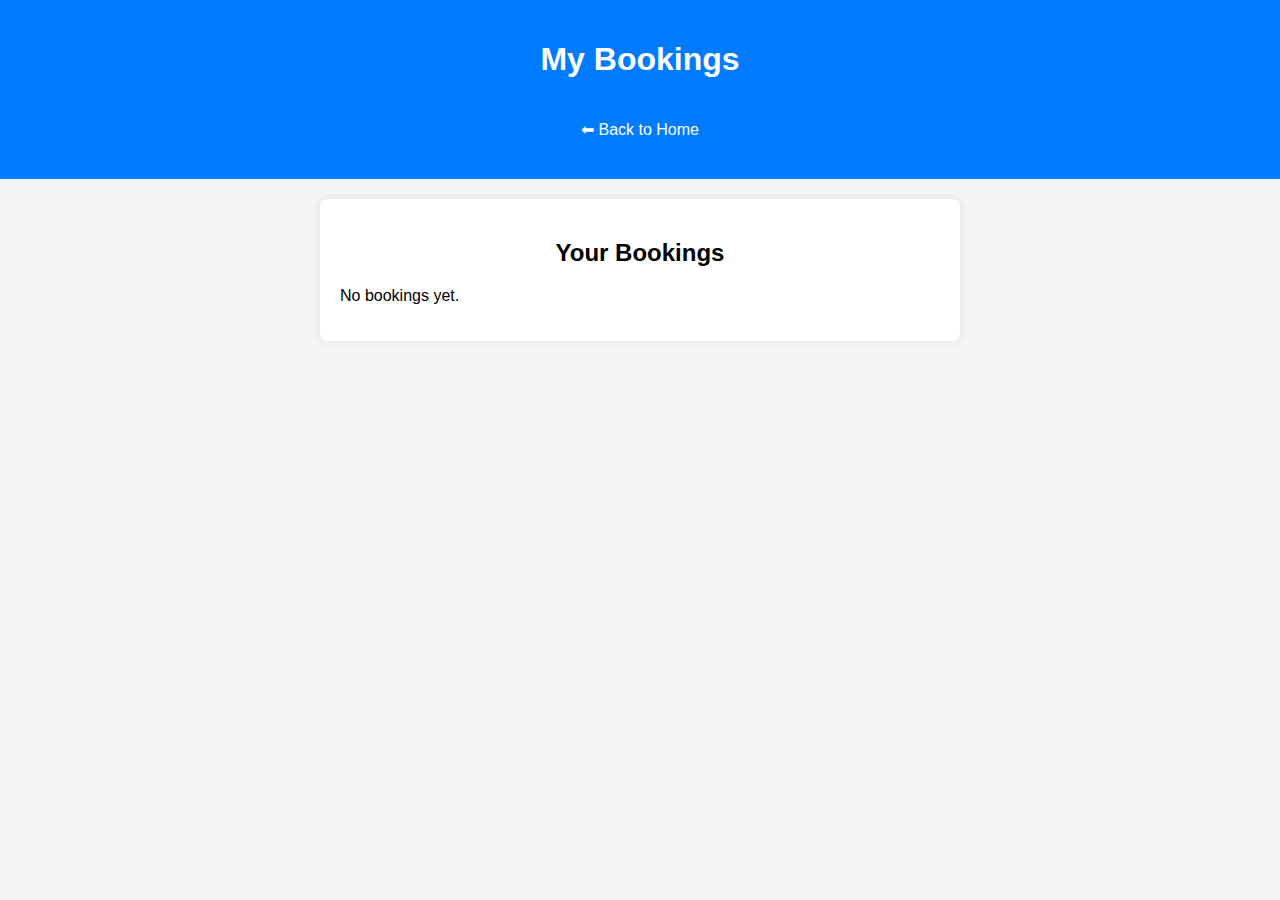
==== bookings.html @ 44ae0c76 "Added booking history page with localStorage" ====
<!DOCTYPE html>
<html lang="en">
<head>
    <meta charset="UTF-8">
    <meta name="viewport" content="width=device-width, initial-scale=1.0">
    <title>My Bookings</title>
    <link rel="stylesheet" href="styles.css">
</head>
<body>
    <header>
        <h1>My Bookings</h1>
        <a href="index.html" class="back-btn">⬅ Back to Home</a>
    </header>
    <main>
        <div id="booking-list" class="booking-list">
            <h2>Your Bookings</h2>
            <ul id="bookingsContainer"></ul>
        </div>
    </main>
    <script src="script.js"></script>
    <script>
        // Function to display stored bookings
        document.addEventListener("DOMContentLoaded", function () {
            let bookings = JSON.parse(localStorage.getItem("bookings")) || [];
            const container = document.getElementById("bookingsContainer");

            if (bookings.length === 0) {
                container.innerHTML = "<p>No bookings yet.</p>";
            } else {
                bookings.forEach((booking, index) => {
                    let li = document.createElement("li");
                    li.innerHTML = `${index + 1}. <strong>${booking.name}</strong> booked from <strong>${booking.checkIn}</strong> to <strong>${booking.checkOut}</strong>`;
                    container.appendChild(li);
                });
            }
        });
    </script>
</body>
</html>
---- styles.css ----
body {
    font-family: Arial, sans-serif;
    margin: 0;
    padding: 0;
    text-align: center;
    background-color: #f5f5f5;
}

header {
    background-color: #007bff;
    color: white;
    padding: 20px;
}

.search-bar {
    margin: 20px auto;
    display: flex;
    justify-content: center;
    gap: 10px;
}

.search-bar input, .search-bar button {
    padding: 10px;
    font-size: 16px;
}

button {
    background-color: #28a745;
    color: white;
    border: none;
    cursor: pointer;
}

button:hover {
    background-color: #218838;
}

.property-list {
    display: flex;
    flex-wrap: wrap;
    justify-content: center;
    gap: 20px;
    padding: 20px;
}

.property {
    background: white;
    padding: 15px;
    border-radius: 8px;
    box-shadow: 0px 0px 10px rgba(0, 0, 0, 0.1);
    width: 300px;
    text-align: left;
}

.back-btn {
    display: inline-block;
    margin: 10px;
    padding: 10px 15px;
    background-color: #007bff;
    color: white;
    text-decoration: none;
    border-radius: 5px;
}

.property-details {
    max-width: 600px;
    margin: 20px auto;
    background: white;
    padding: 20px;
    border-radius: 8px;
    box-shadow: 0px 0px 10px rgba(0, 0, 0, 0.1);
    text-align: left;
}

.property-details img {
    width: 100%;
    border-radius: 8px;
    margin-bottom: 10px;
}

.book-now {
    display: block;
    width: 100%;
    padding: 10px;
    background-color: #28a745;
    color: white;
    text-align: center;
    border: none;
    cursor: pointer;
    font-size: 18px;
    margin-top: 10px;
}

.book-now:hover {
    background-color: #218838;
}

.booking-form {
    max-width: 400px;
    margin: 20px auto;
    background: white;
    padding: 20px;
    border-radius: 8px;
    box-shadow: 0px 0px 10px rgba(0, 0, 0, 0.1);
}

.booking-form h2 {
    text-align: center;
}

.booking-form label {
    display: block;
    margin-top: 10px;
    font-weight: bold;
}

.booking-form input {
    width: 100%;
    padding: 8px;
    margin: 5px 0;
    border: 1px solid #ccc;
    border-radius: 5px;
}

.booking-form button {
    width: 100%;
    padding: 10px;
    margin-top: 15px;
    background-color: #007bff;
    color: white;
    border: none;
    cursor: pointer;
}

.booking-form button:hover {
    background-color: #0056b3;
}

.hidden {
    display: none;
    text-align: center;
    color: green;
    font-weight: bold;
    margin-top: 15px;
}

.booking-list {
    max-width: 600px;
    margin: 20px auto;
    background: white;
    padding: 20px;
    border-radius: 8px;
    box-shadow: 0px 0px 10px rgba(0, 0, 0, 0.1);
    text-align: left;
}

.booking-list h2 {
    text-align: center;
}

.booking-list ul {
    list-style: none;
    padding: 0;
}

.booking-list li {
    padding: 10px;
    border-bottom: 1px solid #ddd;
}

.view-bookings-btn {
    display: block;
    text-align: center;
    margin-top: 10px;
    padding: 10px;
    background-color: #28a745;
    color: white;
    text-decoration: none;
    border-radius: 5px;
}

.view-bookings-btn:hover {
    background-color: #218838;
}
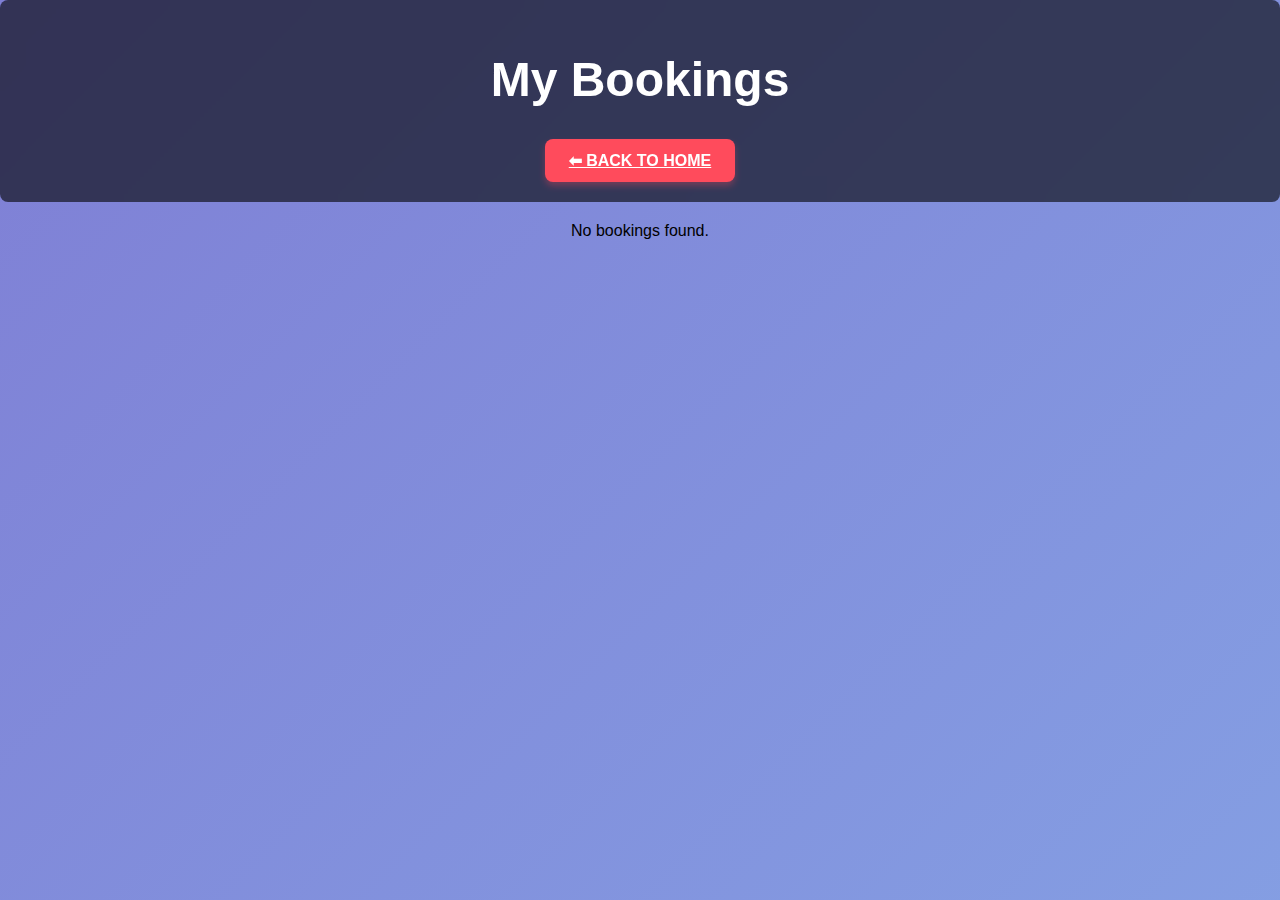
==== commit 2cb905c8: "fixed booking issues" ====
--- a/bookings.html
+++ b/bookings.html
@@ -11,29 +11,15 @@
         <h1>My Bookings</h1>
         <a href="index.html" class="back-btn">⬅ Back to Home</a>
     </header>
+
     <main>
-        <div id="booking-list" class="booking-list">
-            <h2>Your Bookings</h2>
-            <ul id="bookingsContainer"></ul>
+        <div id="bookings-list" class="bookings-container">
+            <!-- Bookings will be loaded here dynamically -->
         </div>
     </main>
+
     <script src="script.js"></script>
-    <script>
-        // Function to display stored bookings
-        document.addEventListener("DOMContentLoaded", function () {
-            let bookings = JSON.parse(localStorage.getItem("bookings")) || [];
-            const container = document.getElementById("bookingsContainer");
-
-            if (bookings.length === 0) {
-                container.innerHTML = "<p>No bookings yet.</p>";
-            } else {
-                bookings.forEach((booking, index) => {
-                    let li = document.createElement("li");
-                    li.innerHTML = `${index + 1}. <strong>${booking.name}</strong> booked from <strong>${booking.checkIn}</strong> to <strong>${booking.checkOut}</strong>`;
-                    container.appendChild(li);
-                });
-            }
-        });
-    </script>
 </body>
 </html>
+
+
--- a/styles.css
+++ b/styles.css
@@ -1,185 +1,349 @@
+/* General Styles */
 body {
-    font-family: Arial, sans-serif;
+    font-family: 'Poppins', sans-serif;
+    text-align: center;
+    background-color: #f8f9fa;
+}
+
+/* Centering Content */
+.container {
+    display: flex;
+    justify-content: center;
+    align-items: center;
+    flex-direction: column;
+    min-height: 100vh;
+    padding: 20px;
+}
+
+/* Booking Form Styles */
+#bookingForm {
+    display: flex;
+    flex-direction: column; /* Stack inputs vertically */
+    justify-content: center;
+    align-items: center;
+    width: 100%;
+    max-width: 400px; /* Adjust width */
+    margin: 20px auto; /* Centers the form horizontally */
+    padding: 20px;
+    background: white;
+    box-shadow: 0 4px 8px rgba(0, 0, 0, 0.1); /* Soft shadow */
+    border-radius: 10px; /* Rounded corners */
+}
+
+#bookingForm input, #bookingForm button {
+    width: 100%; /* Full width */
+    padding: 10px;
+    margin: 5px 0; /* Space between elements */
+    border: 1px solid #ccc;
+    border-radius: 5px;
+}
+
+#bookingForm button {
+    background-color: #007bff;
+    color: white;
+    font-size: 16px;
+    font-weight: bold;
+    cursor: pointer;
+    transition: all 0.3s ease;
+}
+
+#bookingForm button:hover {
+    background-color: #0056b3;
+    transform: scale(1.05); /* Slight animation on hover */
+}
+
+
+/* Buttons */
+button {
+    background: linear-gradient(90deg, #007bff, #0056b3);
+    color: white;
+    border: none;
+    padding: 10px 20px;
+    border-radius: 5px;
+    font-size: 16px;
+    cursor: pointer;
+    transition: transform 0.2s ease-in-out, background 0.3s;
+}
+
+button:hover {
+    transform: scale(1.05);
+    background: linear-gradient(90deg, #0056b3, #003580);
+}
+
+/* Property Cards */
+.property-card {
+    background: #fff;
+    padding: 20px;
+    margin: 20px;
+    border-radius: 10px;
+    box-shadow: 0px 4px 8px rgba(0, 0, 0, 0.2);
+    transition: transform 0.3s ease-in-out;
+}
+
+.property-card:hover {
+    transform: scale(1.03);
+    box-shadow: 0px 6px 12px rgba(0, 0, 0, 0.3);
+}
+
+.dark-mode .property-card {
+    background: #1e1e1e;
+    color: white;
+}
+
+/* Animations */
+@keyframes fadeIn {
+    from {
+        opacity: 0;
+        transform: translateY(-20px);
+    }
+    to {
+        opacity: 1;
+        transform: translateY(0);
+    }
+}
+
+/* Animated Background for Header */
+@keyframes gradientAnimation {
+    0% { background-position: 0% 50%; }
+    50% { background-position: 100% 50%; }
+    100% { background-position: 0% 50%; }
+}
+
+header {
+    background: linear-gradient(45deg, #ff9a9e, #fad0c4, #fad0c4, #ffdde1);
+    background-size: 400% 400%;
+    animation: gradientAnimation 10s ease infinite;
+    color: white; /* Ensures text is visible */
+    text-align: center;
+    padding: 20px;
+    font-size: 24px;
+    font-weight: bold;
+    border-radius: 8px;
+}
+/* Animated, Interactive 'View More' Button */
+.view-more-btn {
+    background: linear-gradient(45deg, #ff7eb3, #ff758c);
+    color: white;
+    border: none;
+    padding: 12px 20px;
+    font-size: 16px;
+    font-weight: bold;
+    border-radius: 8px;
+    cursor: pointer;
+    transition: transform 0.3s ease, background 0.3s ease, box-shadow 0.3s ease;
+    display: inline-block;
+    text-align: center;
+    text-decoration: none;
+    box-shadow: 0px 4px 10px rgba(255, 117, 140, 0.3);
+}
+
+/* Hover Effect */
+.view-more-btn:hover {
+    background: linear-gradient(45deg, #ff477e, #ff2d66);
+    transform: scale(1.05);
+    box-shadow: 0px 6px 15px rgba(255, 45, 102, 0.5);
+}
+
+/* Click Effect */
+.view-more-btn:active {
+    transform: scale(0.95);
+    box-shadow: 0px 2px 5px rgba(255, 45, 102, 0.7);
+}
+
+/* Animated Entrance */
+@keyframes fadeInScale {
+    0% {
+        opacity: 0;
+        transform: scale(0.8);
+    }
+    100% {
+        opacity: 1;
+        transform: scale(1);
+    }
+}
+
+.view-more-btn {
+    animation: fadeInScale 0.5s ease-in-out;
+}
+
+.property-image {
+    max-width: 300px; /* Adjust as needed */
+    height: auto;
+    display: block;
+    margin: 0 auto; /* Center the image */
+}
+
+.property-image {
+    width: 100%; /* Make image responsive */
+    max-width: 600px; /* Set max width */
+    height: 350px; /* Fixed height for consistency */
+    object-fit: cover; /* Crop the image to fit */
+    display: block;
+    margin: 0 auto; /* Center the image */
+    border-radius: 10px; /* Rounded corners */
+    box-shadow: 0 4px 8px rgba(0, 0, 0, 0.2); /* Soft shadow */
+}
+
+/* Apply the animated background to the entire page */
+body {
     margin: 0;
     padding: 0;
-    text-align: center;
-    background-color: #f5f5f5;
-}
-
+    height: 100vh;
+    background: linear-gradient(-45deg, #ff7e5f, #feb47b, #86a8e7, #7f7fd5);
+    background-size: 400% 400%;
+    animation: gradientAnimation 10s ease infinite;
+}
+
+/* Smooth gradient animation */
+@keyframes gradientAnimation {
+    0% {
+        background-position: 0% 50%;
+    }
+    50% {
+        background-position: 100% 50%;
+    }
+    100% {
+        background-position: 0% 50%;
+    }
+}
+
+/* Header section styling to blend with background */
 header {
-    background-color: #007bff;
-    color: white;
-    padding: 20px;
-}
-
-.search-bar {
-    margin: 20px auto;
-    display: flex;
-    justify-content: center;
-    gap: 10px;
-}
-
-.search-bar input, .search-bar button {
-    padding: 10px;
+    background: rgba(0, 0, 0, 0.6); /* Semi-transparent black */
+    padding: 20px;
+    text-align: center;
+    color: #fff;
+    font-size: 24px;
+    font-weight: bold;
+    backdrop-filter: blur(10px);
+}
+
+/* General button styling */
+.back-btn, .view-bookings-btn {
+    display: inline-block;
+    padding: 12px 24px;
     font-size: 16px;
-}
-
-button {
-    background-color: #28a745;
-    color: white;
-    border: none;
-    cursor: pointer;
-}
-
-button:hover {
-    background-color: #218838;
-}
-
-.property-list {
-    display: flex;
-    flex-wrap: wrap;
-    justify-content: center;
-    gap: 20px;
-    padding: 20px;
-}
-
-.property {
-    background: white;
-    padding: 15px;
+    font-weight: bold;
+    text-transform: uppercase;
+    border: none;
     border-radius: 8px;
-    box-shadow: 0px 0px 10px rgba(0, 0, 0, 0.1);
-    width: 300px;
-    text-align: left;
-}
-
+    cursor: pointer;
+    transition: all 0.3s ease-in-out;
+    text-align: center;
+}
+
+/* Back Button - Elegant Red */
 .back-btn {
-    display: inline-block;
-    margin: 10px;
-    padding: 10px 15px;
-    background-color: #007bff;
-    color: white;
-    text-decoration: none;
-    border-radius: 5px;
-}
-
-.property-details {
-    max-width: 600px;
-    margin: 20px auto;
-    background: white;
-    padding: 20px;
-    border-radius: 8px;
-    box-shadow: 0px 0px 10px rgba(0, 0, 0, 0.1);
-    text-align: left;
-}
-
-.property-details img {
-    width: 100%;
-    border-radius: 8px;
-    margin-bottom: 10px;
-}
-
-.book-now {
-    display: block;
-    width: 100%;
-    padding: 10px;
-    background-color: #28a745;
-    color: white;
-    text-align: center;
-    border: none;
-    cursor: pointer;
-    font-size: 18px;
-    margin-top: 10px;
-}
-
-.book-now:hover {
-    background-color: #218838;
-}
-
+    background: #ff4b5c;
+    color: #fff;
+    box-shadow: 0 4px 6px rgba(255, 75, 92, 0.3);
+}
+
+.back-btn:hover {
+    background: #d63a4a;
+    transform: translateY(-3px);
+    box-shadow: 0 6px 12px rgba(255, 75, 92, 0.5);
+}
+
+/* View Bookings Button - Cool Blue */
+.view-bookings-btn {
+    background: #1e90ff;
+    color: #fff;
+    box-shadow: 0 4px 6px rgba(30, 144, 255, 0.3);
+}
+
+.view-bookings-btn:hover {
+    background: #0073e6;
+    transform: translateY(-3px);
+    box-shadow: 0 6px 12px rgba(30, 144, 255, 0.5);
+}
+
+/* Button Click Animation */
+.back-btn:active, .view-bookings-btn:active {
+    transform: scale(0.95);
+}
 .booking-form {
     max-width: 400px;
     margin: 20px auto;
-    background: white;
-    padding: 20px;
-    border-radius: 8px;
-    box-shadow: 0px 0px 10px rgba(0, 0, 0, 0.1);
-}
-
-.booking-form h2 {
-    text-align: center;
-}
-
-.booking-form label {
-    display: block;
-    margin-top: 10px;
-    font-weight: bold;
+    padding: 20px;
+    background: #f9f9f9;
+    border-radius: 10px;
+    box-shadow: 0px 4px 8px rgba(0, 0, 0, 0.1);
 }
 
 .booking-form input {
     width: 100%;
-    padding: 8px;
-    margin: 5px 0;
-    border: 1px solid #ccc;
+    padding: 10px;
+    margin: 10px 0;
+    border: 1px solid #ddd;
     border-radius: 5px;
 }
 
 .booking-form button {
     width: 100%;
     padding: 10px;
-    margin-top: 15px;
-    background-color: #007bff;
-    color: white;
-    border: none;
-    cursor: pointer;
+    background: #28a745;
+    color: white;
+    border: none;
+    border-radius: 5px;
+    cursor: pointer;
+    transition: background 0.3s;
 }
 
 .booking-form button:hover {
-    background-color: #0056b3;
-}
-
-.hidden {
-    display: none;
-    text-align: center;
-    color: green;
-    font-weight: bold;
-    margin-top: 15px;
-}
-
-.booking-list {
+    background: #218838;
+}
+
+.bookings-container {
     max-width: 600px;
     margin: 20px auto;
+}
+
+.booking-card {
     background: white;
-    padding: 20px;
-    border-radius: 8px;
-    box-shadow: 0px 0px 10px rgba(0, 0, 0, 0.1);
-    text-align: left;
-}
-
-.booking-list h2 {
-    text-align: center;
-}
-
-.booking-list ul {
-    list-style: none;
-    padding: 0;
-}
-
-.booking-list li {
-    padding: 10px;
-    border-bottom: 1px solid #ddd;
-}
-
-.view-bookings-btn {
-    display: block;
-    text-align: center;
-    margin-top: 10px;
-    padding: 10px;
-    background-color: #28a745;
-    color: white;
-    text-decoration: none;
-    border-radius: 5px;
-}
-
-.view-bookings-btn:hover {
-    background-color: #218838;
-}
-
+    padding: 15px;
+    margin-bottom: 15px;
+    border-radius: 10px;
+    box-shadow: 0px 2px 4px rgba(0, 0, 0, 0.1);
+}
+
+.delete-booking-btn {
+    background: red;
+    color: white;
+    border: none;
+    padding: 8px 10px;
+    cursor: pointer;
+    border-radius: 5px;
+}
+
+.delete-booking-btn:hover {
+    background: darkred;
+}
+#confirmationMessage {
+    display: none;
+    background: #28a745;
+    color: white;
+    padding: 15px;
+    border-radius: 5px;
+    margin-top: 20px;
+    animation: fadeIn 0.5s;
+}
+
+/* Dark Mode Styles */
+.dark-mode {
+    background: #121212 !important;
+    color: #ffffff !important;
+}
+
+.dark-mode .property-card,
+.dark-mode .booking-form,
+.dark-mode .booking-card {
+    background: #1e1e1e !important;
+    color: #ffffff !important;
+    border-color: #333 !important;
+}
+
+.dark-mode header {
+    background: linear-gradient(45deg, #2c3e50, #34495e) !important;
+    animation: none !important; /* Disables gradient animation in dark mode */
+}